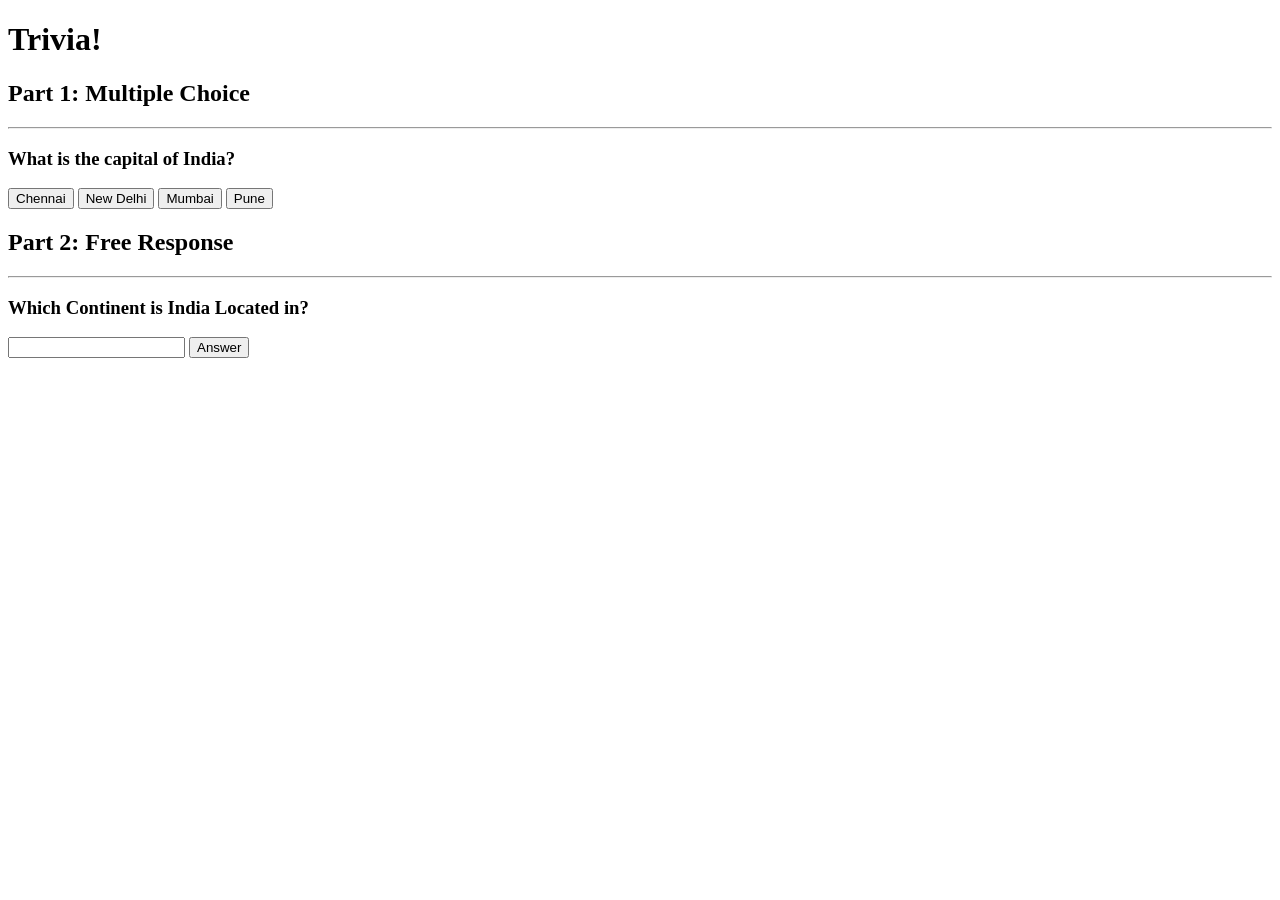
==== index.html @ 9189a8df "automated commit by submit50" ====
<!DOCTYPE html>
<html lang="en">

    <head>
        <link href="https://fonts.googleapis.com/css2?family=Montserrat:wght@500&display=swap" rel="stylesheet">
        <link href="styles.css" rel="stylesheet">
        <title>Trivia!</title>
        <script>
            // Multiple choice checker
            function checkCapital(button) {
                const correctPlaceholder = document.getElementById("correctCapital");

                if (button.innerText !== "New Delhi") {
                    button.style.backgroundColor = "red";
                    correctPlaceholder.innerText = "Incorrect";
                } else {
                    button.style.backgroundColor = "green";
                    correctPlaceholder.innerText = "Correct";
                }
            }

            // Free response checker
            function checkContinent() {
                const correctPlaceholder = document.getElementById("correctResponse");
                const freeResponseAnswer = document.getElementById("freeResponse");

                if (freeResponseAnswer.value.trim() !== "Asia") {
                    correctPlaceholder.innerText = "Incorrect";
                    freeResponseAnswer.style.backgroundColor = "red";
                } else {
                    correctPlaceholder.innerText = "Correct";
                    freeResponseAnswer.style.backgroundColor = "green";
                }
            }
        </script>
    </head>

    <body>
        <div class="header">
            <h1>Trivia!</h1>
        </div>

        <div class="container">
            <div class="section">
                <h2>Part 1: Multiple Choice</h2>
                <hr>

                <h3>What is the capital of India?</h3>
                <p id="correctCapital"></p>

                <button onclick="checkCapital(this)">Chennai</button>
                <button onclick="checkCapital(this)">New Delhi</button>
                <button onclick="checkCapital(this)">Mumbai</button>
                <button onclick="checkCapital(this)">Pune</button>
            </div>

            <div class="section">
                <h2>Part 2: Free Response</h2>
                <hr>

                <h3>Which Continent is India Located in?</h3>
                <p id="correctResponse"></p>

                <input type="text" id="freeResponse">
                <button onclick="checkContinent()">Answer</button>
            </div>
        </div>
    </body>

</html>
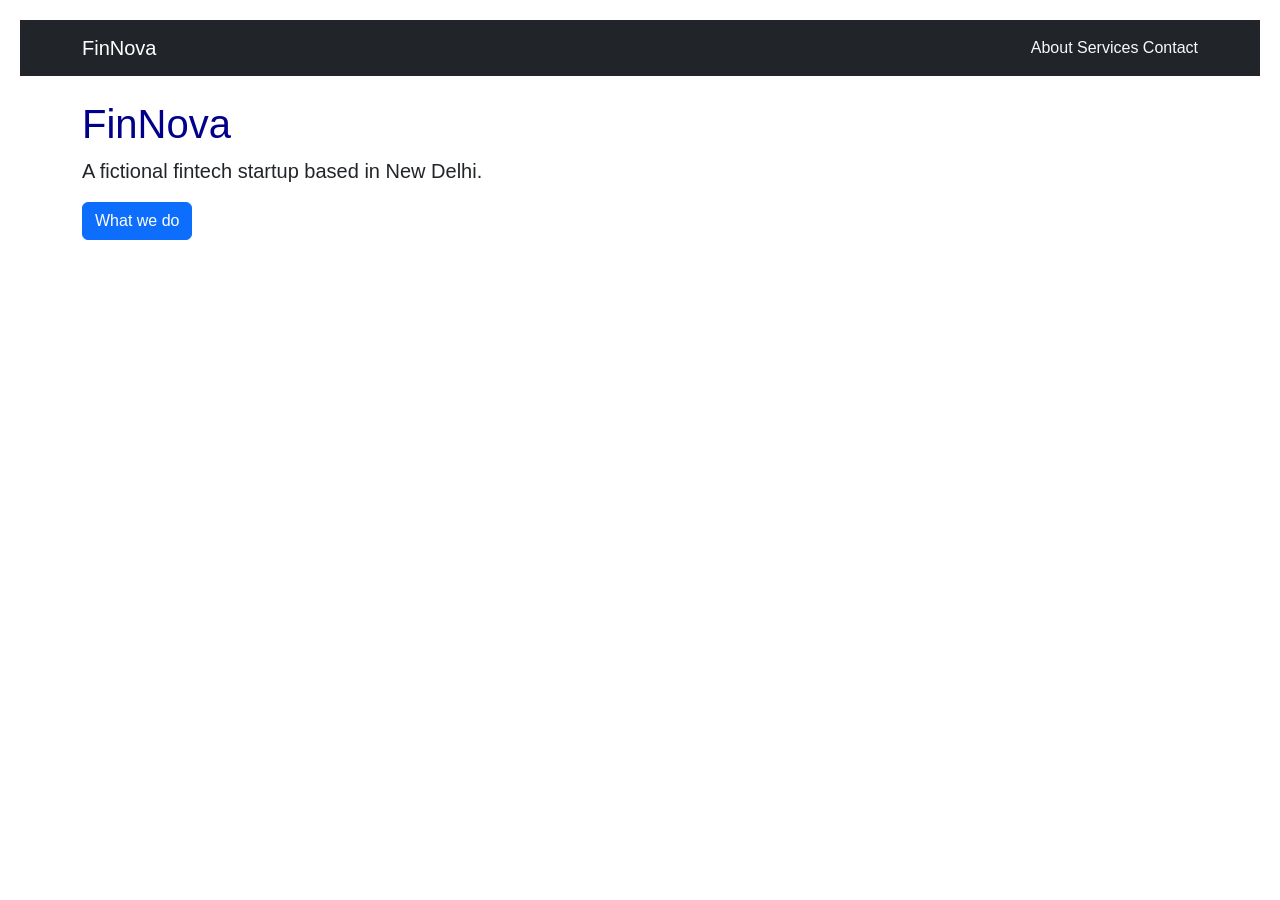
==== commit 6824166e: "automated commit by submit50" ====
--- a/index.html
+++ b/index.html
@@ -1,70 +1,40 @@
 <!DOCTYPE html>
 <html lang="en">
+<head>
+    <meta charset="UTF-8">
+    <title>FinNova | Home</title>
+    <meta name="viewport" content="width=device-width, initial-scale=1">
 
-    <head>
-        <link href="https://fonts.googleapis.com/css2?family=Montserrat:wght@500&display=swap" rel="stylesheet">
-        <link href="styles.css" rel="stylesheet">
-        <title>Trivia!</title>
-        <script>
-            // Multiple choice checker
-            function checkCapital(button) {
-                const correctPlaceholder = document.getElementById("correctCapital");
+    <link href="https://cdn.jsdelivr.net/npm/bootstrap@5.3.3/dist/css/bootstrap.min.css" rel="stylesheet">
+    <link href="styles.css" rel="stylesheet">
+</head>
+<body>
 
-                if (button.innerText !== "New Delhi") {
-                    button.style.backgroundColor = "red";
-                    correctPlaceholder.innerText = "Incorrect";
-                } else {
-                    button.style.backgroundColor = "green";
-                    correctPlaceholder.innerText = "Correct";
-                }
-            }
+<nav class="navbar navbar-expand-lg navbar-dark bg-dark">
+    <div class="container">
+        <a class="navbar-brand" href="index.html">FinNova</a>
+        <div>
+            <a class="nav-link d-inline text-light" href="about.html">About</a>
+            <a class="nav-link d-inline text-light" href="services.html">Services</a>
+            <a class="nav-link d-inline text-light" href="contact.html">Contact</a>
+        </div>
+    </div>
+</nav>
 
-            // Free response checker
-            function checkContinent() {
-                const correctPlaceholder = document.getElementById("correctResponse");
-                const freeResponseAnswer = document.getElementById("freeResponse");
+<header class="container mt-4">
+    <h1>FinNova</h1>
+    <p class="lead">A fictional fintech startup based in New Delhi.</p>
 
-                if (freeResponseAnswer.value.trim() !== "Asia") {
-                    correctPlaceholder.innerText = "Incorrect";
-                    freeResponseAnswer.style.backgroundColor = "red";
-                } else {
-                    correctPlaceholder.innerText = "Correct";
-                    freeResponseAnswer.style.backgroundColor = "green";
-                }
-            }
-        </script>
-    </head>
+    <button class="btn btn-primary" onclick="showMessage()">What we do</button>
+    <p id="message" class="mt-3"></p>
+</header>
 
-    <body>
-        <div class="header">
-            <h1>Trivia!</h1>
-        </div>
+<script>
+    function showMessage() {
+        document.getElementById("message").innerText =
+            "FinNova focuses on building simple, secure digital finance tools.";
+    }
+</script>
 
-        <div class="container">
-            <div class="section">
-                <h2>Part 1: Multiple Choice</h2>
-                <hr>
-
-                <h3>What is the capital of India?</h3>
-                <p id="correctCapital"></p>
-
-                <button onclick="checkCapital(this)">Chennai</button>
-                <button onclick="checkCapital(this)">New Delhi</button>
-                <button onclick="checkCapital(this)">Mumbai</button>
-                <button onclick="checkCapital(this)">Pune</button>
-            </div>
-
-            <div class="section">
-                <h2>Part 2: Free Response</h2>
-                <hr>
-
-                <h3>Which Continent is India Located in?</h3>
-                <p id="correctResponse"></p>
-
-                <input type="text" id="freeResponse">
-                <button onclick="checkContinent()">Answer</button>
-            </div>
-        </div>
-    </body>
-
+</body>
 </html>
--- a/styles.css
+++ b/styles.css
@@ -0,0 +1,24 @@
+body {
+    font-family: Arial, sans-serif;
+    margin: 20px;
+}
+
+h1 {
+    color: darkblue;
+}
+
+p {
+    font-size: 18px;
+}
+
+a {
+    text-decoration: none;
+    color: green;
+}
+
+button {
+    padding: 8px 12px;
+    background-color: lightblue;
+    border: none;
+    cursor: pointer;
+}
